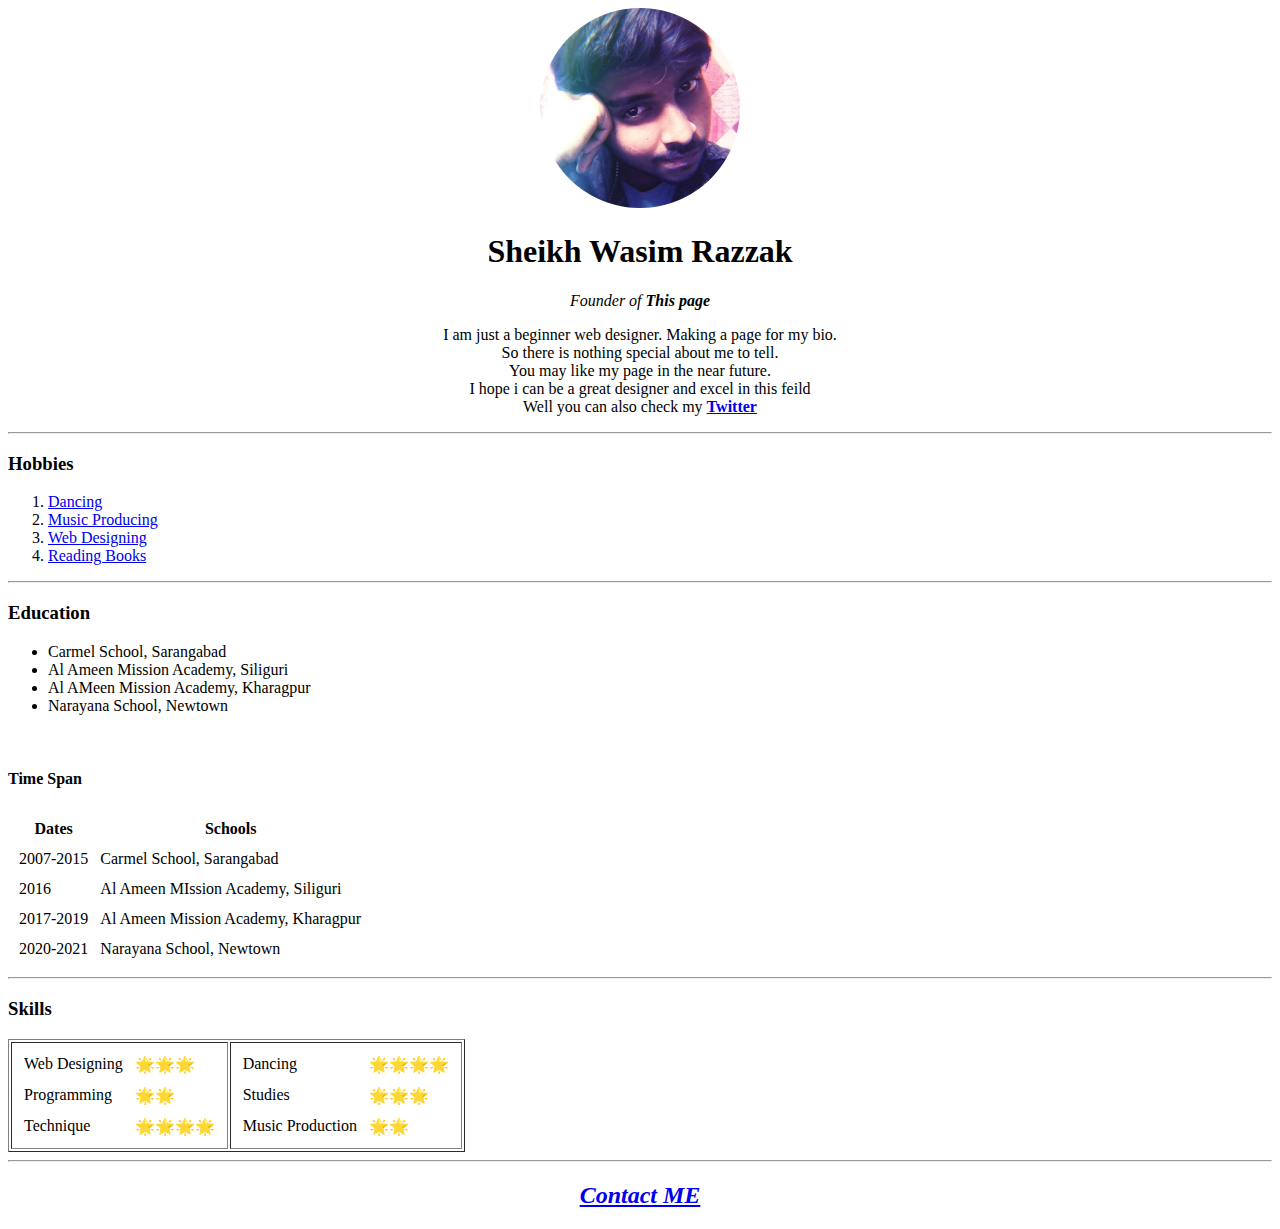
==== index.html @ 357763ad "Add files via upload" ====
<!DOCTYPE html>
<html lang="en">
<head>
    <meta charset="UTF-8">
    <title>Wasim's personal site</title>
    <link rel="stylesheet" href="css/styles.css">
</head>
<body>
    <center>
        <img src="Profile pic 5.png" alt="Wasim Profile Picture">
             <h1>Sheikh Wasim Razzak</h1>
                <em><p>Founder of <strong>This page</strong></p></em>
                <p>I am just a beginner web designer.
                     Making a page for my bio. 
                     <br> So there is nothing special about me to tell. 
                     <br> You may like my page in the near future. 
                     <br> I hope i can be a great designer and excel in this feild 
                     <br> Well you can also check my <strong><a href="https://twitter.com/skwasimrazzak">Twitter</a></strong>  </p>
        </center>
         <hr class="x">
         <h3>Hobbies</h3>
             <ol>
                 <li><a href="https://www.youtube.com/watch?v=DPmhJVe-950"> Dancing</li></a>
                 <li><a href="https://www.youtube.com/watch?v=hu9T53tU0uA&t=1s"> Music Producing</a></li>
                 <li><a href="index.html">Web Designing</a> </li>
                 <li><a href="https://www.youtube.com/watch?v=zXsagvn4RE8">Reading Books</a> </li>
             </ol>
         <hr>
         <h3>Education</h3>
             <ul>
                <li>Carmel School, Sarangabad</li>
                <li>Al Ameen Mission Academy, Siliguri</li> 
                <li>Al AMeen Mission Academy, Kharagpur</li>
                <li>Narayana School, Newtown</li>
            </ul>
            <br>
        <h4>Time Span</h4>
         <table cellspacing="10" >
             <thead>
                 <tr>
                     <th>Dates</th>
                     <th>Schools</th>
                 </tr>
             </thead>
             <tbody>
                <tr>
                    <td>2007-2015</td>
                    <td> Carmel School, Sarangabad</td>
                </tr>
                <tr>
                    <td>2016</td>
                    <td> Al Ameen MIssion Academy, Siliguri</td>
                </tr>
                <tr>
                    <td>2017-2019</td>
                    <td> Al Ameen Mission Academy, Kharagpur</td>
                </tr>
                <tr>
                    <td>2020-2021</td>
                    <td> Narayana School, Newtown</td>
                </tr>
             </tbody>
         </table>
         <hr>
         <h3>Skills</h3>
         <table border="1">
             <tr>
                 <td>
                     <table cellspacing="10">
                         <tr>
                             <td>Web Designing</td>
                             <td>🌟🌟🌟</td>
                         </tr>
                         <tr>
                             <td>Programming</td>
                             <td>🌟🌟</td>
                         </tr>
                         <tr>
                             <td>Technique</td>
                             <td>🌟🌟🌟🌟</td>
                         </tr>
                         
                     </table>
                 </td>
                 <td>
                     <table cellspacing="10">
                         <tr>
                             <td>Dancing</td>
                             <td>🌟🌟🌟🌟</td>
                         </tr>
                         <tr>
                             <td>Studies</td>
                             <td>🌟🌟🌟</td>
                         </tr>
                         <tr>
                             <td>Music Production</td>
                             <td>🌟🌟</td>
                         </tr>
                     </table>
                 </td>
             </tr>
        </table>

        <hr>
        <center>
        <p><h2><a class="w" href="My Contacts.html"><em><strong>Contact ME </strong></em></a></h2></p>
        </center>
         
</body>
</html>
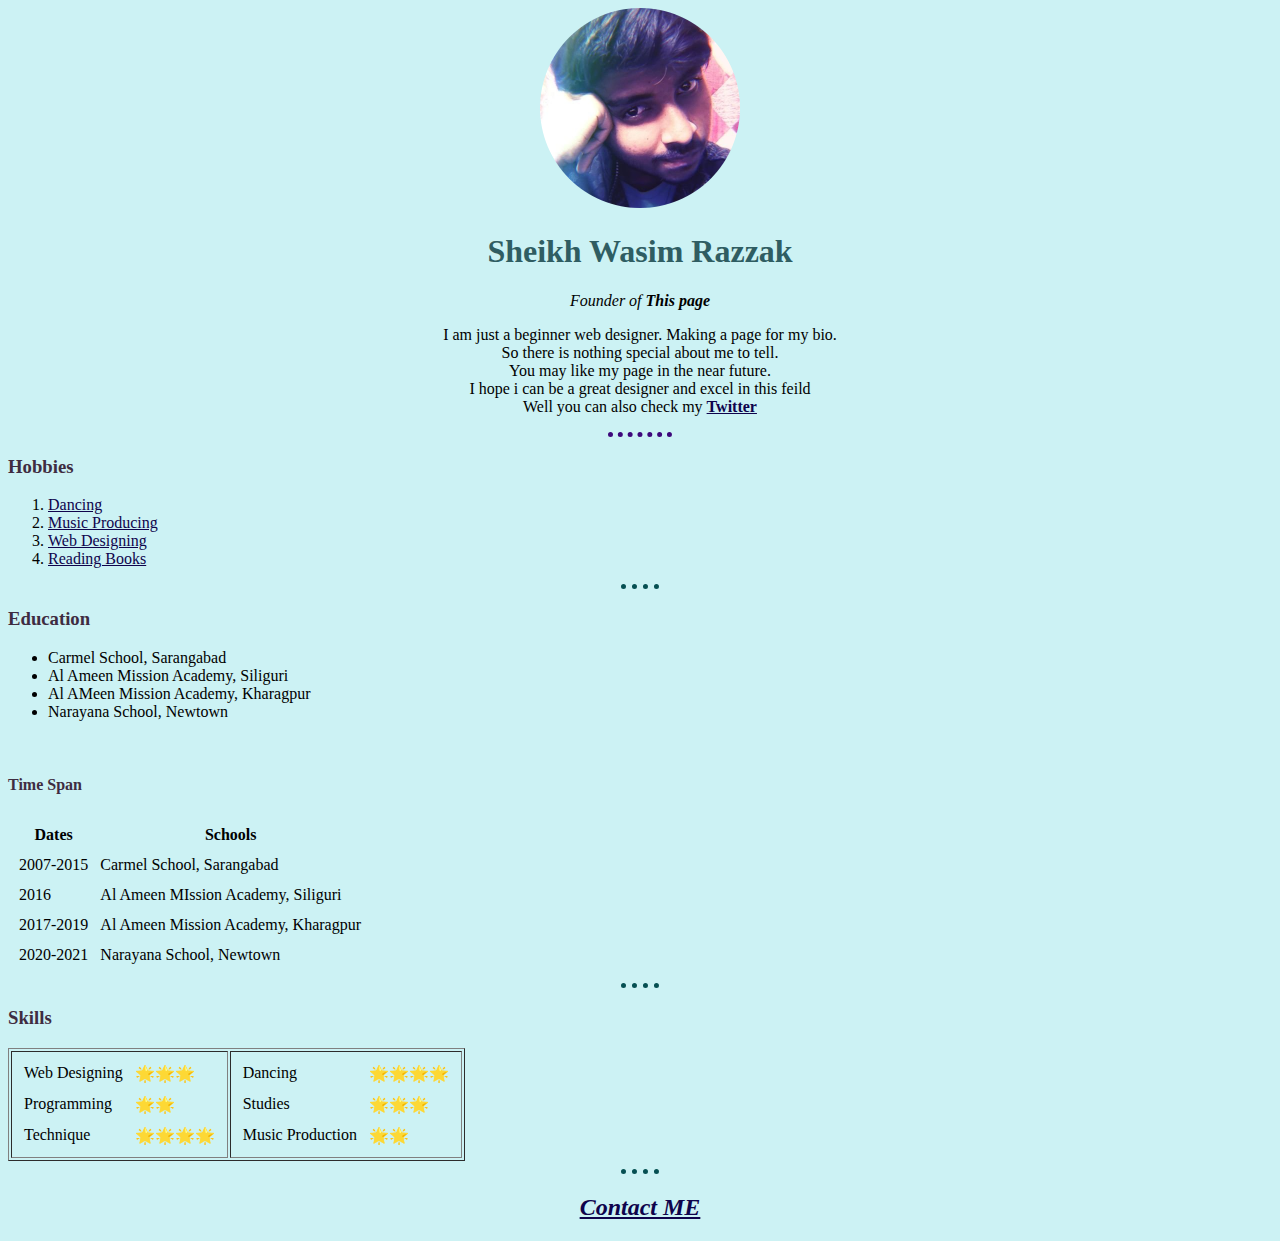
==== commit ecfb6ad4: "Update index.html" ====
--- a/index.html
+++ b/index.html
@@ -3,7 +3,7 @@
 <head>
     <meta charset="UTF-8">
     <title>Wasim's personal site</title>
-    <link rel="stylesheet" href="css/styles.css">
+    <link rel="stylesheet" href="styles.css">
 </head>
 <body>
     <center>
@@ -107,4 +107,4 @@
         </center>
          
 </body>
-</html>+</html>
--- a/styles.css
+++ b/styles.css
@@ -0,0 +1,24 @@
+/**********************************Tag Selector**********************************/
+        body{background-color: #CCF2F4  ;}  /**/
+
+        hr{ 
+            border-style: none;
+            border-top: dotted;
+            width: 3%;
+            border-color: #055052;
+            border-width: 5px;
+        }
+        h1{color: #2F5D62;}
+        h3{color: #3E2C41;}
+        h4{color: #3E2C41;}
+        
+        a:link { color: #0F044C;}
+        a:hover{ color: #FF2626;}
+        
+
+/**********************************Class Selector**********************************/
+.x{border-color: #3D087B;
+   width: 5%;}
+.b{ color: black;}
+
+/**********************************ID Selector**********************************/